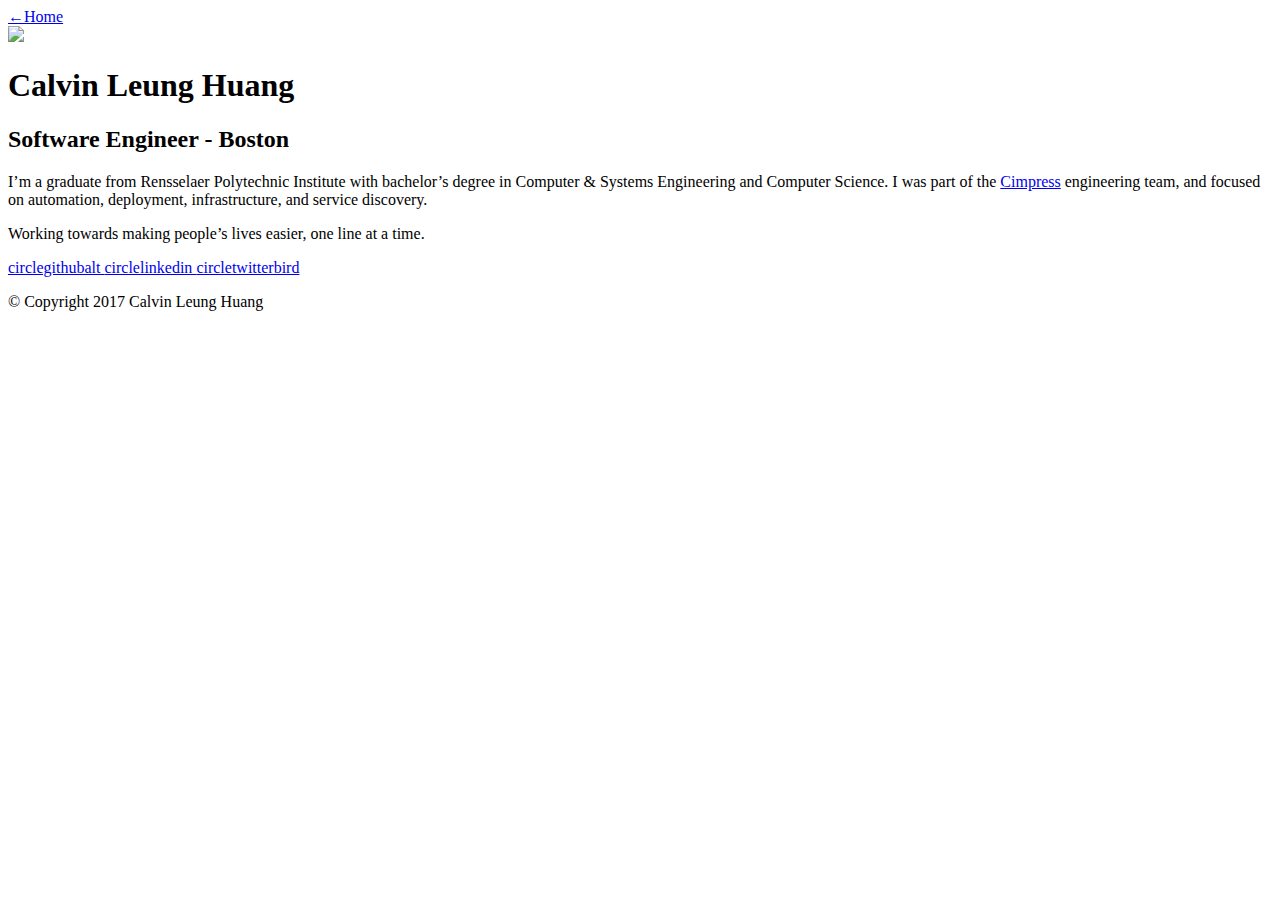
==== about/index.html @ e4c7eabc "Mistakes were made, do not gitignore public directory" ====
<!DOCTYPE html>
<html lang="en-us">
	<head>
		<meta charset="utf-8">
		<meta http-equiv="X-UA-Compatible" content="IE=edge,chrome=1">
		<meta name="viewport" content="width=device-width, initial-scale=1">
		<meta name="author" content="Calvin Leung Huang">
		
		<meta name="generator" content="Hugo 0.19" />
		<title>About &middot; Calvin Leung Huang</title>
		<link rel="shortcut icon" href="https://calvin.io/images/favicon.ico">
		<link rel="stylesheet" href="https://calvin.io/css/style.css">
		<link rel="stylesheet" href="https://calvin.io/css/highlight.css">
		

		
		<link rel="stylesheet" href="https://calvin.io/css/monosocialiconsfont.css">
		

		

		<meta property="og:title" content="About" />
<meta property="og:description" content="" />
<meta property="og:type" content="website" />
<meta property="og:url" content="https://calvin.io/about/" />



<meta property="og:updated_time" content="2016-06-13T20:38:14-04:00"/>










	    
	    
<meta itemprop="name" content="About">
<meta itemprop="description" content="">


	    
	</head>

	<body>
    <nav class="main-nav">
	
	
		<a href='https://calvin.io/'> <span class="arrow">←</span>Home</a>
	

	

	
</nav>
    <div class="profile">
    <section id="wrapper">
        <header id="header">
            <a href='https://calvin.io/about'>
                <img id="avatar" class="2x" src="https://calvin.io/images/avatar.png"/>
            </a>
            <h1>Calvin Leung Huang</h1>
            <h2>Software Engineer - Boston</h2>
        </header>
    </section>
</div>

    <section id="wrapper" class="home">
        <p>I’m a graduate from Rensselaer Polytechnic Institute with bachelor&rsquo;s degree in Computer &amp; Systems Engineering and Computer Science. I was part of the <a href="https://en.wikipedia.org/wiki/Cimpress">Cimpress</a> engineering team, and focused on automation, deployment, infrastructure, and service discovery.</p>

<p>Working towards making people&rsquo;s lives easier, one line at a time.</p>

        <footer id="footer">
    
        <div id="social">

	
	
    
    <a class="symbol" href="https://www.github.com/calvn">
        circlegithubalt
    </a>
    
    <a class="symbol" href="https://www.linkedin.com/in/calvinleunghuang">
        circlelinkedin
    </a>
    
    <a class="symbol" href="https://www.twitter.com/cleung2010">
        circletwitterbird
    </a>
    


</div>

    
    <p class="small">
    
        © Copyright 2017 Calvin Leung Huang
    
    </p>
</footer>

    </section>

    <script src="//ajax.googleapis.com/ajax/libs/jquery/2.1.1/jquery.min.js"></script>
<script src="https://calvin.io/js/main.js"></script>
<script src="https://calvin.io/js/highlight.js"></script>
<script>hljs.initHighlightingOnLoad();</script>




<script>
(function(i,s,o,g,r,a,m){i['GoogleAnalyticsObject']=r;i[r]=i[r]||function(){
(i[r].q=i[r].q||[]).push(arguments)},i[r].l=1*new Date();a=s.createElement(o),
m=s.getElementsByTagName(o)[0];a.async=1;a.src=g;m.parentNode.insertBefore(a,m)
})(window,document,'script','https://www.google-analytics.com/analytics.js','ga');

ga('create', 'UA-79255777-1', 'auto');
ga('send', 'pageview');
</script>


    </body>
</html>
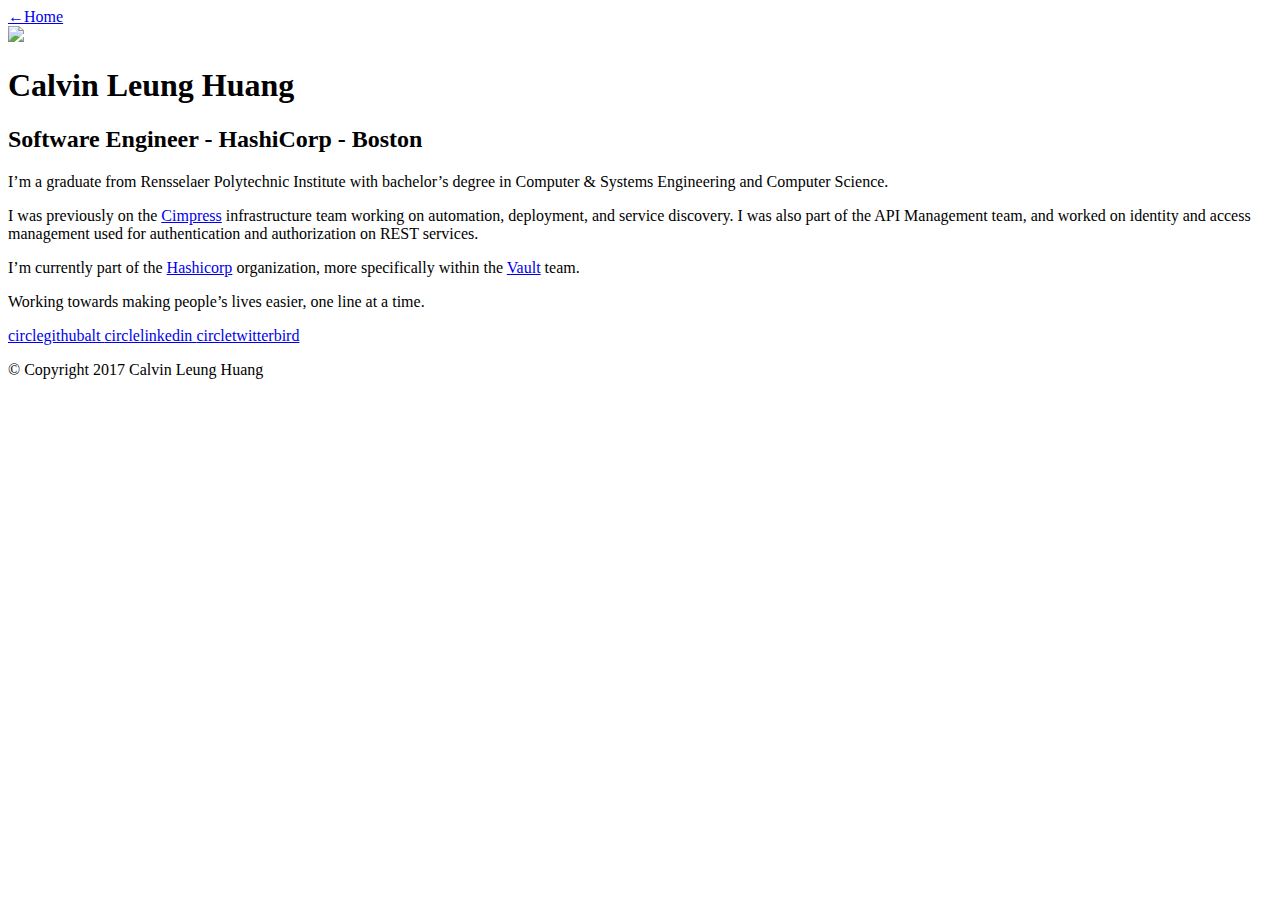
==== commit 4f07b7ee: "Update the public folder with changes" ====
--- a/about/index.html
+++ b/about/index.html
@@ -64,13 +64,17 @@
                 <img id="avatar" class="2x" src="https://calvin.io/images/avatar.png"/>
             </a>
             <h1>Calvin Leung Huang</h1>
-            <h2>Software Engineer - Boston</h2>
+            <h2>Software Engineer - HashiCorp - Boston</h2>
         </header>
     </section>
 </div>
 
     <section id="wrapper" class="home">
-        <p>I’m a graduate from Rensselaer Polytechnic Institute with bachelor&rsquo;s degree in Computer &amp; Systems Engineering and Computer Science. I was part of the <a href="https://en.wikipedia.org/wiki/Cimpress">Cimpress</a> engineering team, and focused on automation, deployment, infrastructure, and service discovery.</p>
+        <p>I’m a graduate from Rensselaer Polytechnic Institute with bachelor&rsquo;s degree in Computer &amp; Systems Engineering and Computer Science.</p>
+
+<p>I was previously on the <a href="https://en.wikipedia.org/wiki/Cimpress">Cimpress</a> infrastructure team working on automation, deployment, and service discovery. I was also part of the API Management team, and worked on identity and access management used for authentication and authorization on REST services.</p>
+
+<p>I&rsquo;m currently part of the <a href="https://www.hashicorp.com">Hashicorp</a> organization, more specifically within the <a href="https://www.vaultproject.io">Vault</a> team.</p>
 
 <p>Working towards making people&rsquo;s lives easier, one line at a time.</p>
 
@@ -89,7 +93,7 @@
         circlelinkedin
     </a>
     
-    <a class="symbol" href="https://www.twitter.com/cleung2010">
+    <a class="symbol" href="https://www.twitter.com/icalvn">
         circletwitterbird
     </a>
     
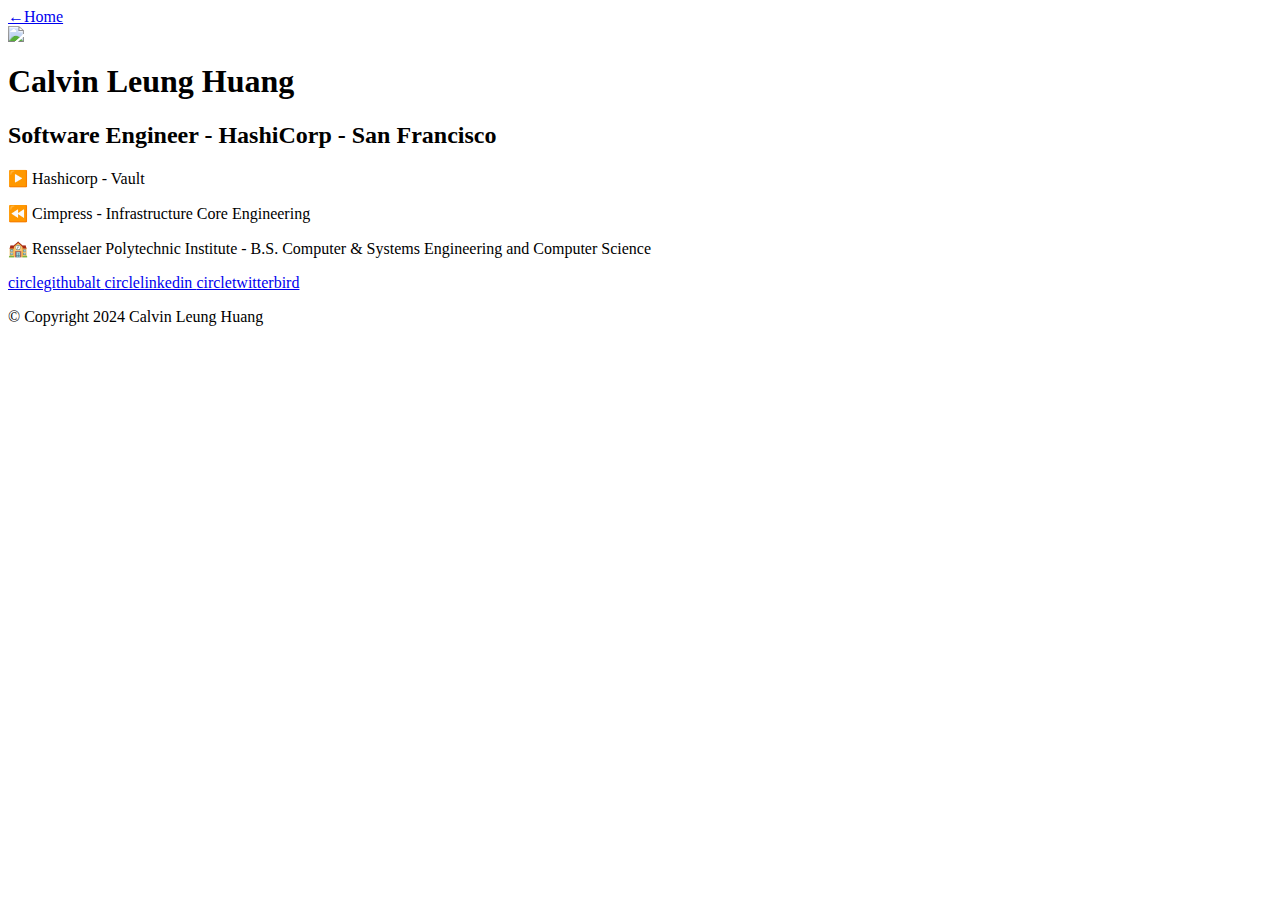
==== commit 81d92b0f: "site: fresh 2024 build" ====
--- a/about/index.html
+++ b/about/index.html
@@ -1,25 +1,22 @@
-    <!DOCTYPE html>
-<html lang="en-us">
-	<head>
-		<meta charset="utf-8">
-		<meta http-equiv="X-UA-Compatible" content="IE=edge,chrome=1">
-		<meta name="viewport" content="width=device-width, initial-scale=1">
-		<meta name="author" content="Calvin Leung Huang">
-		
-		<meta name="generator" content="Hugo 0.19" />
-		<title>About &middot; Calvin Leung Huang</title>
-		<link rel="shortcut icon" href="https://calvin.io/images/favicon.ico">
-		<link rel="stylesheet" href="https://calvin.io/css/style.css">
-		<link rel="stylesheet" href="https://calvin.io/css/highlight.css">
-		
+    <meta charset="utf-8">
+<meta http-equiv="X-UA-Compatible" content="IE=edge,chrome=1">
+<meta name="viewport" content="width=device-width, initial-scale=1">
+<meta name="author" content="Calvin Leung Huang">
 
-		
-		<link rel="stylesheet" href="https://calvin.io/css/monosocialiconsfont.css">
-		
+<meta name="generator" content="Hugo 0.27.1" />
+<title>About</title>
+<link rel="shortcut icon" href="https://calvin.io/images/favicon.ico">
+<link rel="stylesheet" href="https://calvin.io/css/style.css">
+<link rel="stylesheet" href="https://calvin.io/css/highlight.css">
 
-		
 
-		<meta property="og:title" content="About" />
+
+<link rel="stylesheet" href="https://calvin.io/css/monosocialiconsfont.css">
+
+
+
+
+<meta property="og:title" content="About" />
 <meta property="og:description" content="" />
 <meta property="og:type" content="website" />
 <meta property="og:url" content="https://calvin.io/about/" />
@@ -37,18 +34,19 @@
 
 
 
-	    
-	    
+
+
 <meta itemprop="name" content="About">
 <meta itemprop="description" content="">
 
 
-	    
-	</head>
+<meta name="twitter:card" content="summary"/><meta name="twitter:title" content="About"/>
+<meta name="twitter:description" content=""/>
+<meta name="twitter:site" content="@https://www.twitter.com/icalvn"/>
+
 
 	<body>
     <nav class="main-nav">
-	
 	
 		<a href='https://calvin.io/'> <span class="arrow">←</span>Home</a>
 	
@@ -57,26 +55,26 @@
 
 	
 </nav>
+
     <div class="profile">
     <section id="wrapper">
         <header id="header">
-            <a href='https://calvin.io/about'>
+            <a href="https://calvin.io/about">
                 <img id="avatar" class="2x" src="https://calvin.io/images/avatar.png"/>
             </a>
             <h1>Calvin Leung Huang</h1>
-            <h2>Software Engineer - HashiCorp - Boston</h2>
+            <h2>Software Engineer - HashiCorp - San Francisco</h2>
         </header>
     </section>
 </div>
 
+
     <section id="wrapper" class="home">
-        <p>I’m a graduate from Rensselaer Polytechnic Institute with bachelor&rsquo;s degree in Computer &amp; Systems Engineering and Computer Science.</p>
+        <p>▶️ Hashicorp - Vault</p>
 
-<p>I was previously on the <a href="https://en.wikipedia.org/wiki/Cimpress">Cimpress</a> infrastructure team working on automation, deployment, and service discovery. I was also part of the API Management team, and worked on identity and access management used for authentication and authorization on REST services.</p>
+<p>⏪ Cimpress - Infrastructure Core Engineering</p>
 
-<p>I&rsquo;m currently part of the <a href="https://www.hashicorp.com">Hashicorp</a> organization, more specifically within the <a href="https://www.vaultproject.io">Vault</a> team.</p>
-
-<p>Working towards making people&rsquo;s lives easier, one line at a time.</p>
+<p>🏫 Rensselaer Polytechnic Institute - B.S. Computer &amp; Systems Engineering and Computer Science</p>
 
         <footer id="footer">
     
@@ -104,7 +102,7 @@
     
     <p class="small">
     
-        © Copyright 2017 Calvin Leung Huang
+        © Copyright 2024 Calvin Leung Huang
     
     </p>
 </footer>
